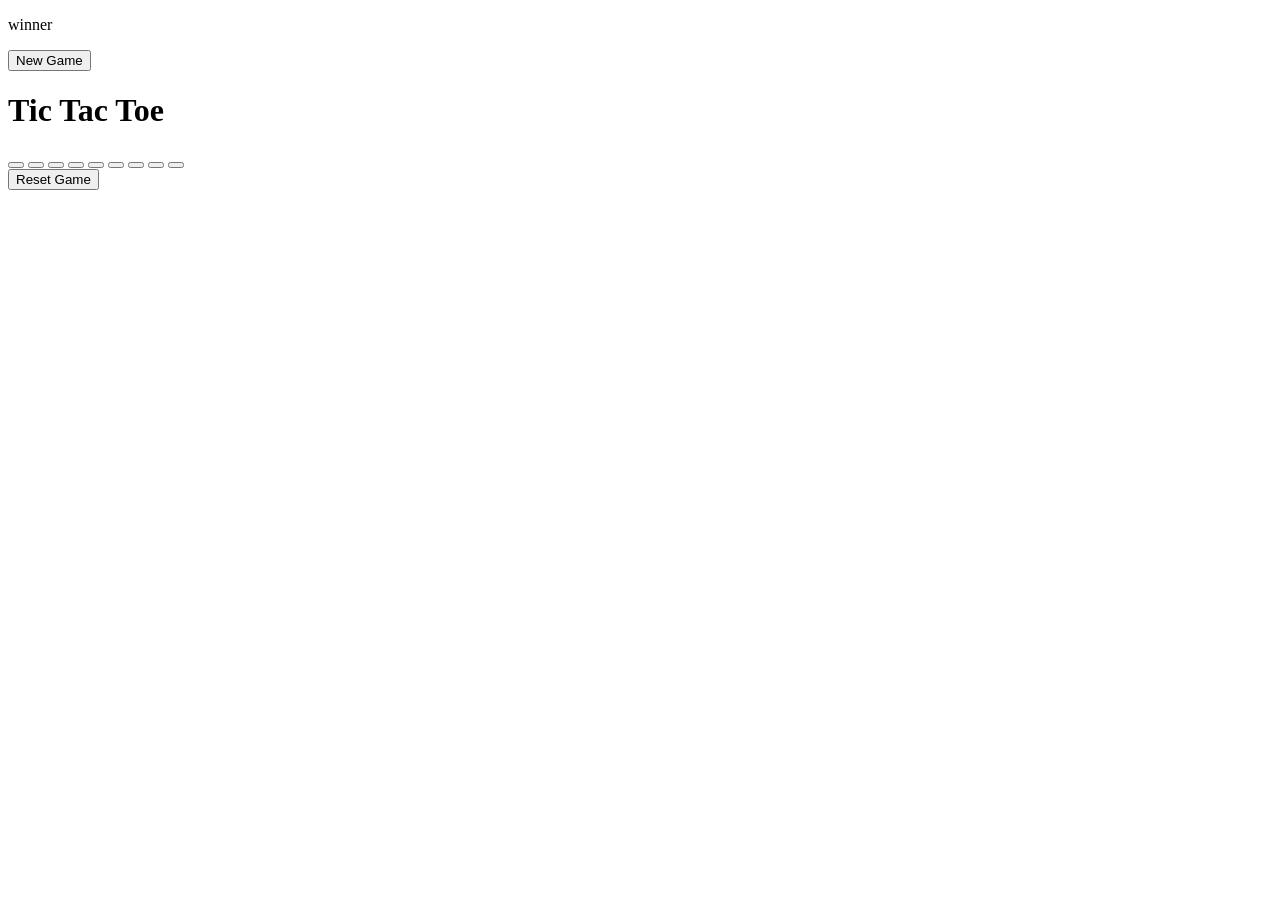
==== index.html @ fe38023a "index.html" ====
<!DOCTYPE html>
<html lang="en">

<head>
    <meta charset="UTF-8">
    <meta name="viewport" content="width=device-width, initial-scale=1.0">
    <title>Tic Tac Toe game</title>
    
</head>
<link rel="stylesheet" href="css/style2.css">
<body>
    <div class="msg-container hide">
        <p id="msg">winner</p>
        <button id="new-btn">New Game</button>
    </div>
    <main>
        <h1>Tic Tac Toe</h1>
        <div class="container">
            <div class="game">
                <button class="box"></button>
                <button class="box"></button>
                <button class="box"></button>
                <button class="box"></button>
                <button class="box"></button>
                <button class="box"></button>
                <button class="box"></button>
                <button class="box"></button>
                <button class="box"></button>
            </div>
        </div>
        <button id="reset-btn">Reset Game</button>
    </main>
    <script src ="javascript/app.js"></script>
</body>

</html>
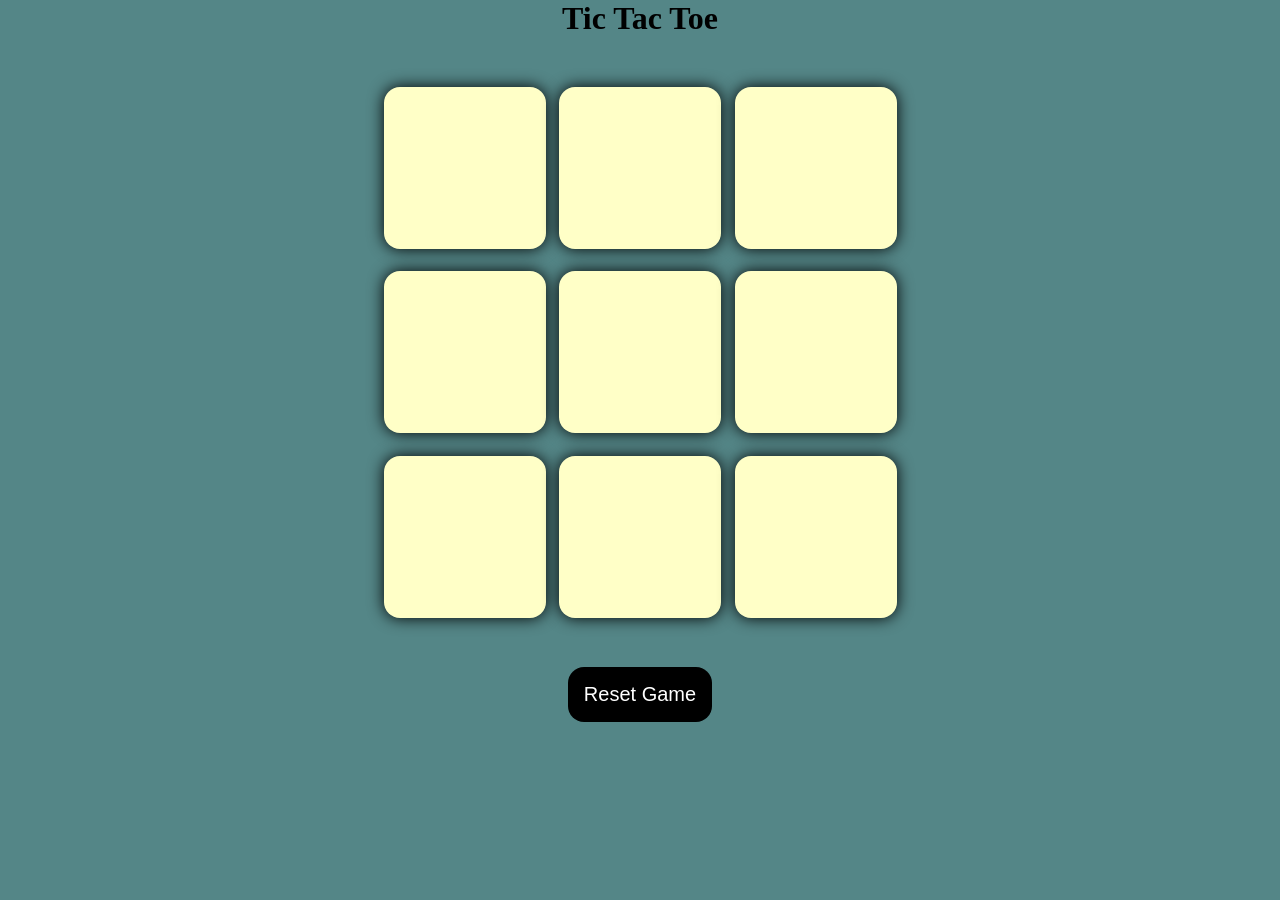
==== commit b0abeef6: "index.html" ====
--- a/index.html
+++ b/index.html
@@ -7,7 +7,7 @@
     <title>Tic Tac Toe game</title>
     
 </head>
-<link rel="stylesheet" href="css/style2.css">
+<link rel="stylesheet" href="style2.css">
 <body>
     <div class="msg-container hide">
         <p id="msg">winner</p>
@@ -30,7 +30,7 @@
         </div>
         <button id="reset-btn">Reset Game</button>
     </main>
-    <script src ="javascript/app.js"></script>
+    <script src ="app.js"></script>
 </body>
 
 </html>
--- a/style2.css
+++ b/style2.css
@@ -0,0 +1,74 @@
+*{
+    margin: 0;
+    padding: 0;
+}
+
+body{
+    background-color: #548687;
+    text-align: center;
+}
+
+.container{
+    height: 70vh;
+    display: flex;
+    justify-content: center;
+    align-items: center;
+    
+}
+
+.game{
+    height: 60vmin;
+    width: 60vmin;
+    display: flex;
+    flex-wrap: wrap;
+    justify-content: center;
+    align-items: center;
+    gap: 1.5vmin;
+}
+
+.box{
+    height: 18vmin;
+    width: 18vmin;
+    border-radius: 1rem;
+    border: none;
+    box-shadow: 0 0 1rem rgba(0, 0, 0, 1);
+    font-size: 8vmin;
+    color: #b0413e;
+    background-color: #ffffc7;
+}
+
+#reset-btn{
+    padding: 1rem;
+    font-size: 1.25rem;
+    background-color: black;
+    color: white;
+    border-radius: 1rem;
+    border: none;
+}
+
+#new-btn {
+    padding: 1rem;
+    font-size: 1.25rem;
+    background-color: black;
+    color: white;
+    border-radius: 1rem;
+    border: none;
+}
+
+#msg {
+    color: #ffffc7;
+    font-size: 8vmin;
+}
+
+.msg-container {
+    height: 100vmin;
+    display: flex;
+    justify-content: center;
+    align-items: center;
+    flex-direction: column;
+    gap: 4rem;
+}
+
+.hide {
+    display: none;
+}
